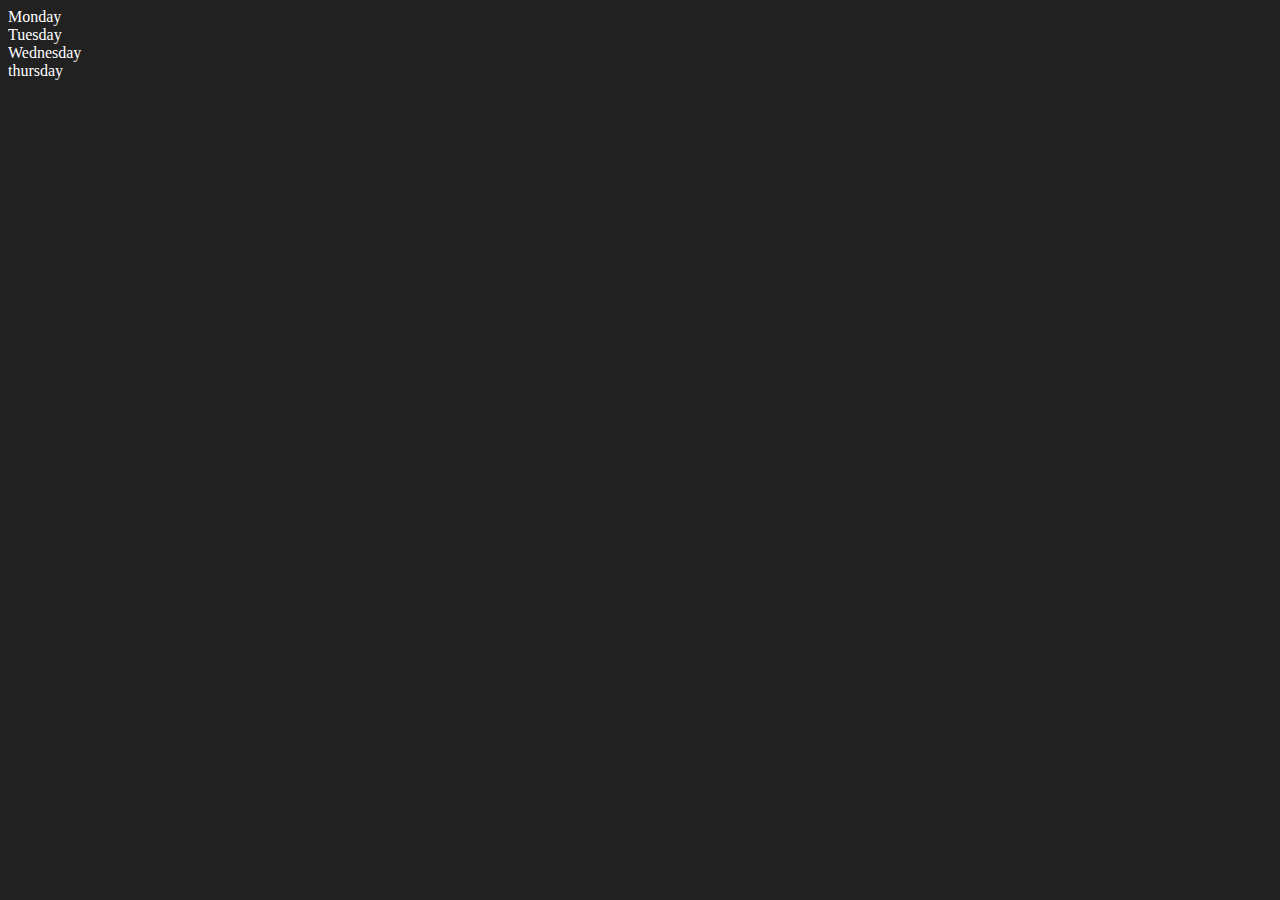
==== 06_DOM.js/two.html @ 9d86e5cf "eee" ====
<!DOCTYPE html>
<html lang="en">
<head>
    <meta charset="UTF-8">
    <meta name="viewport" content="width=device-width, initial-scale=1.0">
    <title>DOM| Chai aur Code</title>
</head>
<body style="background-color: #212121;color:#ffff">
    <div class="parent">
        <div class="day">Monday</div>
        <div class="day">Tuesday</div>
        <div class="day">Wednesday</div>
        <div class="day">thursday</div>

    </div>
    <script>
        const parent=document.querySelector('.parent')
        console.log(parent)
        console.log(parent.childern[1].innerHTML)
    </script>
    
</body>
</html>
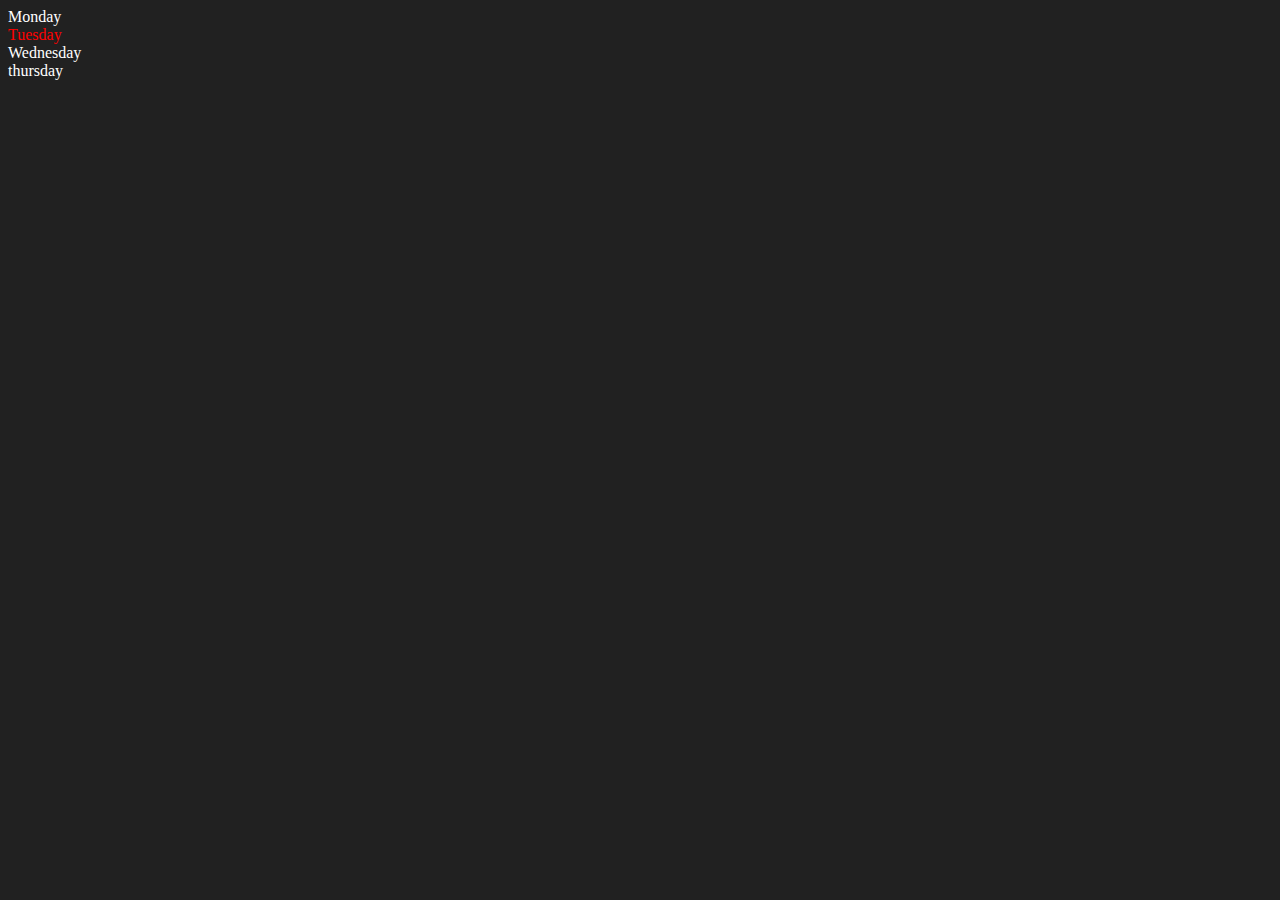
==== commit 85436fff: "dom" ====
--- a/06_DOM.js/two.html
+++ b/06_DOM.js/two.html
@@ -15,8 +15,18 @@
     </div>
     <script>
         const parent=document.querySelector('.parent')
-        console.log(parent)
-        console.log(parent.childern[1].innerHTML)
+        // console.log(parent.childern)
+        console.log(parent.children[1].style.color="red")
+        // console.log(parent.childern[0])
+        // for ( let i=0; i < parent.children.length; i++) {
+        //     console.log(parent.childern[i].innerHTML);}
+        // console.log(parent.firstElementChild);
+        // console.log(parent.lastElementChild);
+        // const dayone= document.querySelector('.day')
+        // console.log(dayone)
+        // console.log(dayone.parentElement)
+        // console.log(dayone.nextElementSiblings)
+        console.log("NODES:",parent.childNodes)
     </script>
     
 </body>
